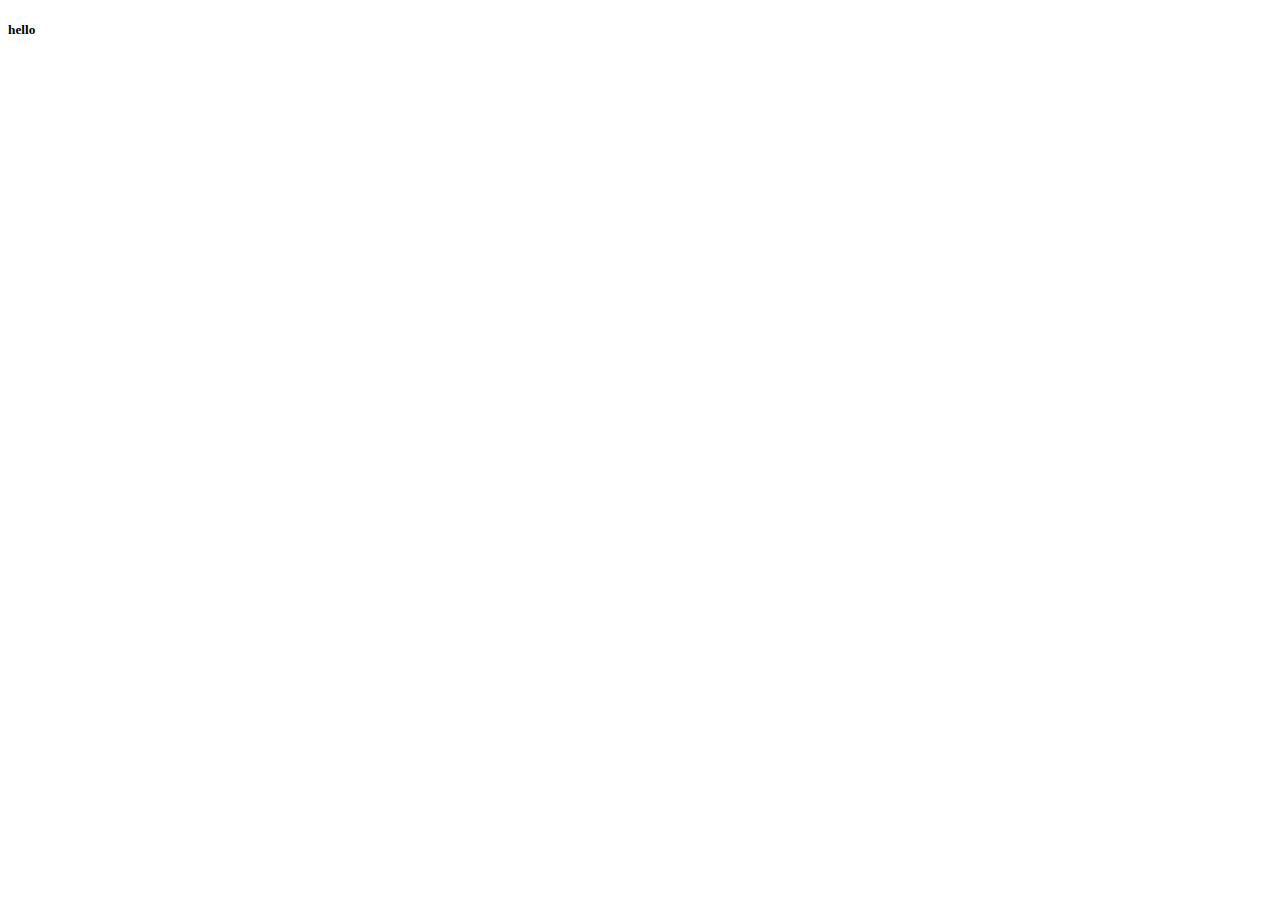
==== HTML-Day-15/index.html @ bc8bc039 "layout" ====
<!DOCTYPE html>

<html>

<head>
    <meta charset="UTF-8">
    <meta http-equiv="X-UA-Compatible" content="IE=edge">
    <meta name="viewport" content="width=device-width, initial-scale=1.0">
    <title>HTML</title>
    <link rel="stylesheet" href="style.css">
    
</head>
<h5>hello</h5>
<body>
</body>
</html>
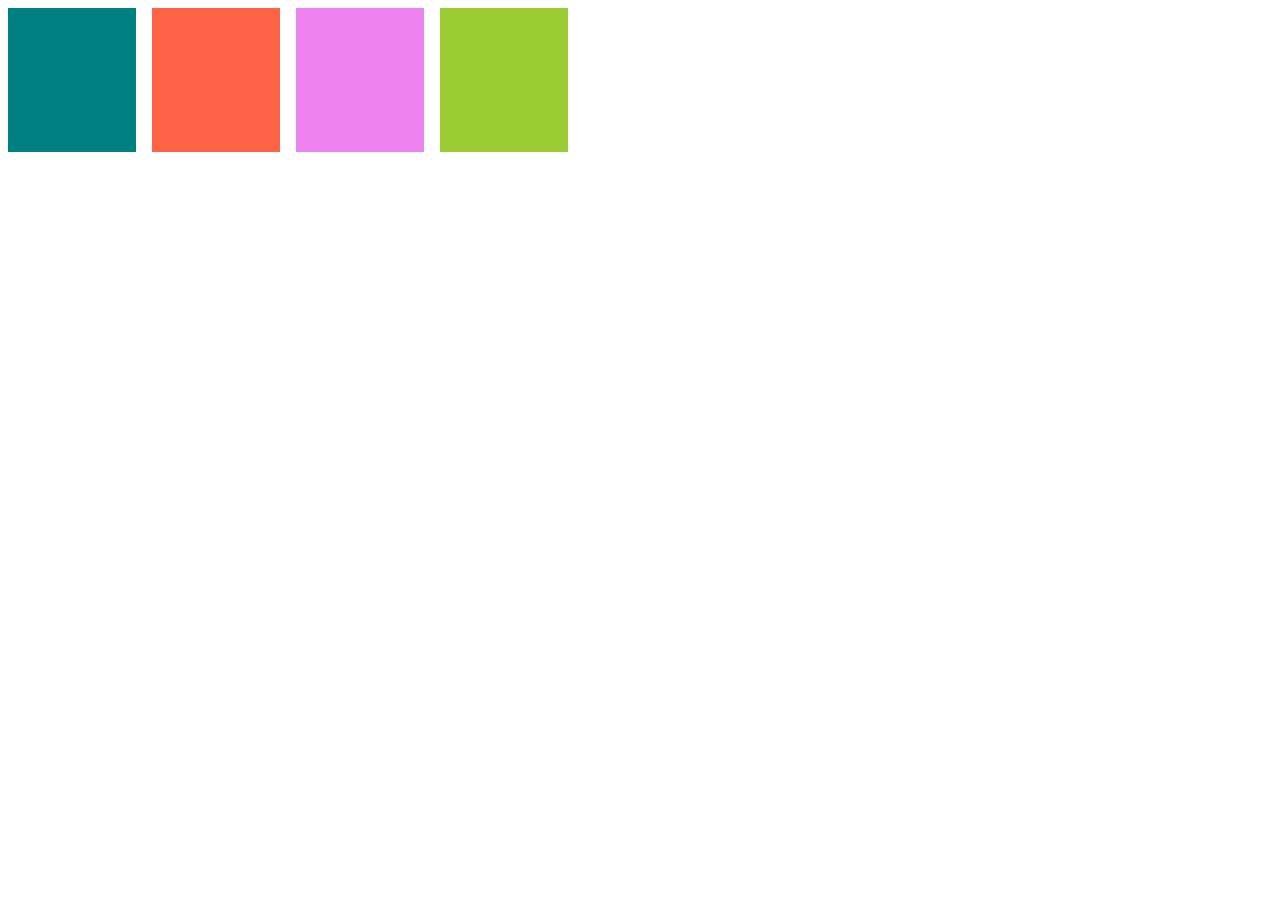
==== commit 2f41f8e4: "flex" ====
--- a/HTML-Day-15/index.html
+++ b/HTML-Day-15/index.html
@@ -10,7 +10,14 @@
     <link rel="stylesheet" href="style.css">
     
 </head>
-<h5>hello</h5>
+
+<section class="layout">
+<div></div>
+<div></div>
+<div></div>
+<div></div>
+</section>
+
 <body>
 </body>
 </html>--- a/HTML-Day-15/style.css
+++ b/HTML-Day-15/style.css
@@ -0,0 +1,23 @@
+.layout > div{
+    height: 9rem;
+    width: 8rem;
+    /*margin: 1rem;*/
+    background-color: teal;
+}
+
+.layout > div:nth-child(2){
+    background-color: tomato;
+}
+
+.layout > div:nth-child(3){
+    background-color: violet;
+}
+
+.layout > div:nth-child(4){
+    background-color: yellowgreen;
+}
+
+.layout{
+    display: flex;
+    gap: 1rem;
+}